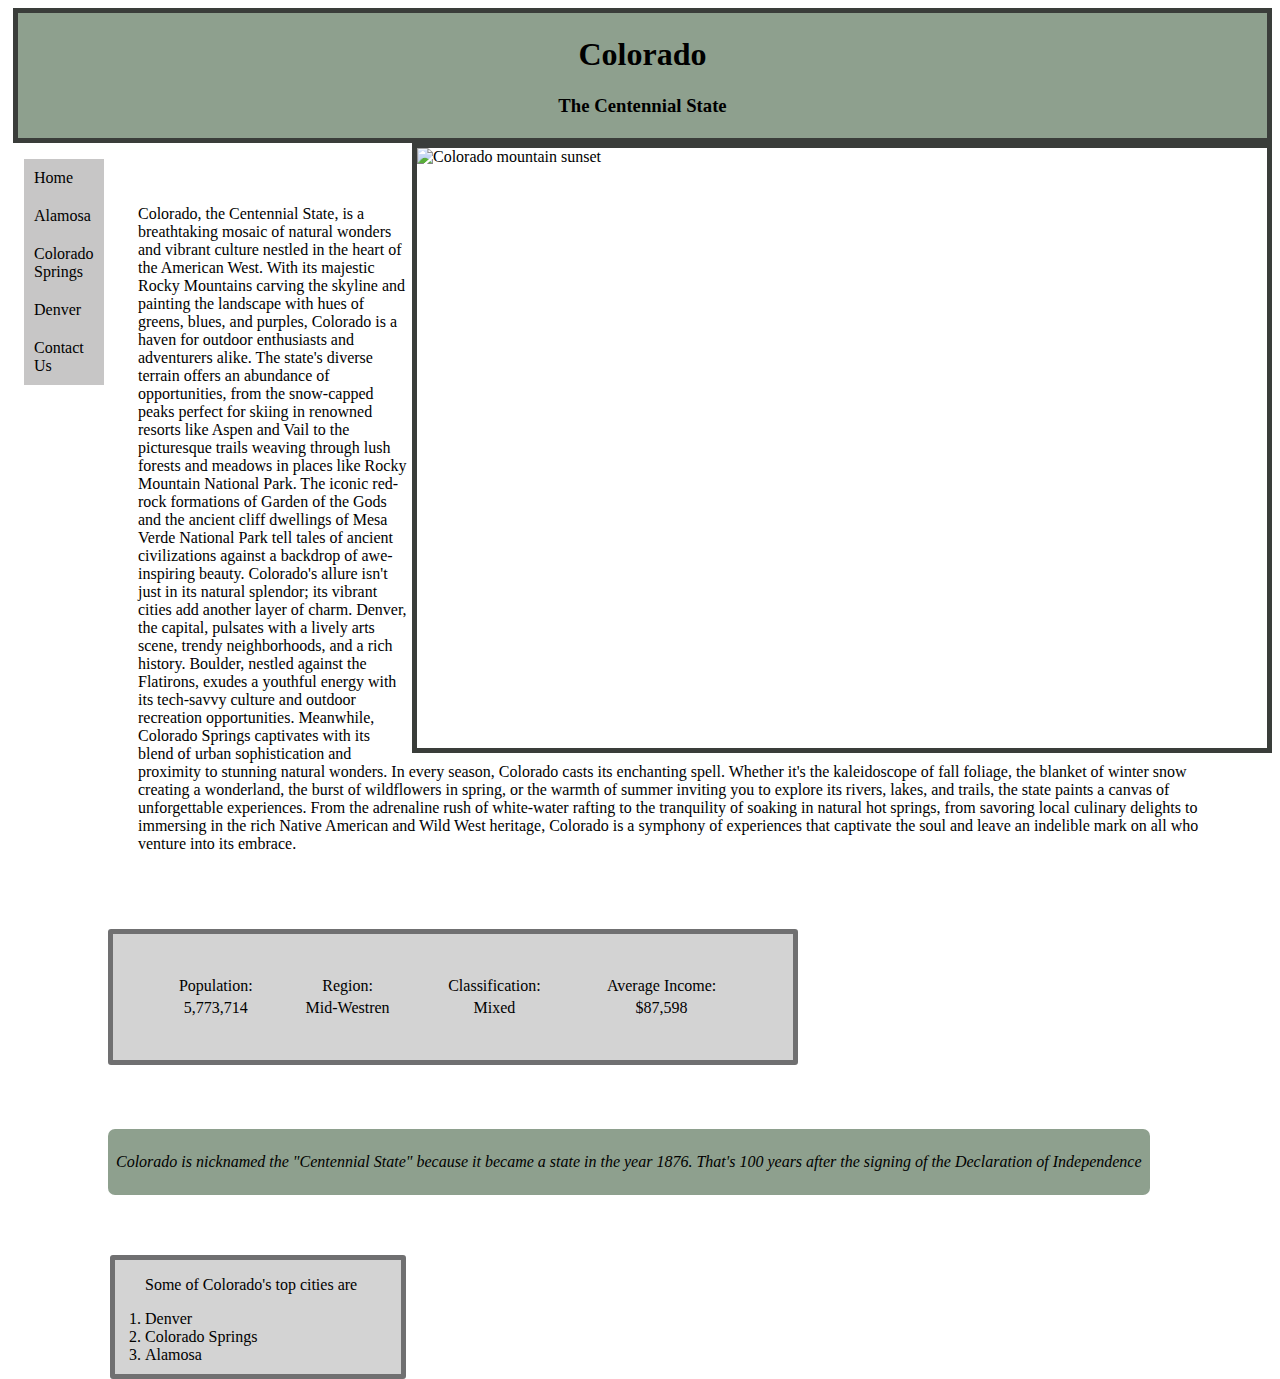
==== index.html @ a13435f0 "Add files via upload" ====
<!DOCTYPE html>
<html lang="en">
<head>
    <meta charset="UTF-8">
    <meta name="viewport" content="width=device-width, initial-scale=1.0">
    <title>Colorado</title>
    <link rel="stylesheet" href="styles.css"/>
</head>
<body>
    <div class="title blue green">
        <h1>Colorado</h1>
        <h3>The Centennial State</h3>
    </div>
<div>
    <img 
    src="public/VQJI-unsplash.jpg" 
    alt="Colorado mountain sunset" 
    class="image blue">
</div>
<div class="menu">    
    <ul>
        <li><a href="index.html">Home</a></li>
        <li><a href="Alamosa.html">Alamosa</a></li>
        <li><a href="Colorado_Springs.html">Colorado Springs</a></li>
        <li><a href="Denver.html">Denver</a></li>
        <li><a href="Contact.html">Contact Us</a></li>
    </ul>
</div>
<div class="content">
    <p>Colorado, the Centennial State, is a breathtaking mosaic of natural wonders and vibrant culture nestled in the heart of the American West. With its majestic Rocky Mountains carving the skyline and painting the landscape with hues of greens, blues, and purples, Colorado is a haven for outdoor enthusiasts and adventurers alike.
    The state's diverse terrain offers an abundance of opportunities, from the snow-capped peaks perfect for skiing in renowned resorts like Aspen and Vail to the picturesque trails weaving through lush forests and meadows in places like Rocky Mountain National Park. The iconic red-rock formations of Garden of the Gods and the ancient cliff dwellings of Mesa Verde National Park tell tales of ancient civilizations against a backdrop of awe-inspiring beauty.
    Colorado's allure isn't just in its natural splendor; its vibrant cities add another layer of charm. Denver, the capital, pulsates with a lively arts scene, trendy neighborhoods, and a rich history. Boulder, nestled against the Flatirons, exudes a youthful energy with its tech-savvy culture and outdoor recreation opportunities. Meanwhile, Colorado Springs captivates with its blend of urban sophistication and proximity to stunning natural wonders.
    In every season, Colorado casts its enchanting spell. Whether it's the kaleidoscope of fall foliage, the blanket of winter snow creating a wonderland, the burst of wildflowers in spring, or the warmth of summer inviting you to explore its rivers, lakes, and trails, the state paints a canvas of unforgettable experiences.
    From the adrenaline rush of white-water rafting to the tranquility of soaking in natural hot springs, from savoring local culinary delights to immersing in the rich Native American and Wild West heritage, Colorado is a symphony of experiences that captivate the soul and leave an indelible mark on all who venture into its embrace.</p>
</div>
<div class="table">
    <table style="width: 600px;">
        <tr>
            <td>Population: </td>
    
            <td>Region: </td>
    
            <td>Classification: </td>
        
            <td>Average Income: </td>
        </tr>
        <tr>
            <td>5,773,714</td>
            <td>Mid-Westren</td>
            <td>Mixed</td>
            <td>$87,598</td>
        </tr>
    </table>
</div>
<aside class="green">
    <p>Colorado is nicknamed the "Centennial State" because it became a state in the year 1876. That's 100 years after the signing of the Declaration of Independence</p>
</aside>
<div class="list">
    <ol>
        <p>Some of Colorado's top cities are</p>
        <li>Denver</li>
        <li>Colorado Springs</li>
        <li>Alamosa</li>
    </ol>
</div>
</body>
</html>
---- styles.css ----
.title{
    font-family: 'Times New Roman', Times, serif;
    text-align: center;
    padding: 2px;
}

  
.content {
    margin-left: 100px;
    text-align: left;
    width: auto;
    padding: 30px;
}

.image {
  float: right;
  width: 850px; 
  height: 600px;
}

.table {
    margin-left: 100px;
    margin-right: auto;
    margin-top: 30px;
    position: relative;
    display: inline-block;    
    text-align: center;
    border: 5px solid rgb(112, 112, 113);
    background-color: lightgrey;
    border-radius: 3px;
    padding: 40px;
    width: 600px;
}
ul {
    display: block;
    list-style-type: none;
    margin: 16px;
    width: 80px;
    background-color: #555555;
    padding: 0px;
    
  }

  li a {
    float: left;
    color: #000;
    background-color: rgb(199, 198, 198);
    width: 60px;
    height: 600;
    padding: 10px 10px;
    border-radius: 0px;
    text-decoration: none;
  }

  li a:hover {
    background-color: #555555;
    color: white;
  }

  .active {
    background-color: #04AA6D;
    color: white;
  }

  ol {
    position: absolute;
    left: 10px;
    right: 0;
    margin-top: 60px;
    margin-left: 100px;
    margin-right: 100px;
    margin-bottom: 60px;
    border: 5px solid rgb(112, 112, 113);
    background-color:lightgray;
    border-radius: 3px;
    padding-left: 30px;
    padding-bottom: 10px;
    width: 20%;
  }

aside{
    margin-top: 60px;
    position: left;
    display: flex;
    margin-left: 100px;
    margin-right: auto;
    font-style: italic;
    width: max-content;
    padding: 8px;
    border-radius: 7px;
}

.blue{
  border: 5px solid rgb(58, 61, 58);
  margin-left: 5px;
}

.green{
  background-color: rgb(142, 160, 142);
}

.info{
  display: block;
  position: relative;
  text-align: center;
  margin-left: 5%;
  margin-top: 50px;
}

.signup{
  display: block;
  position: relative;
  text-align: left;
  margin-left:30%;
  margin-top: 5%;
  border: 5px solid rgb(112, 112, 113);
  background-color: lightgrey;
  border-radius: 3px;
  padding: 40px;
  width: 600px;
}
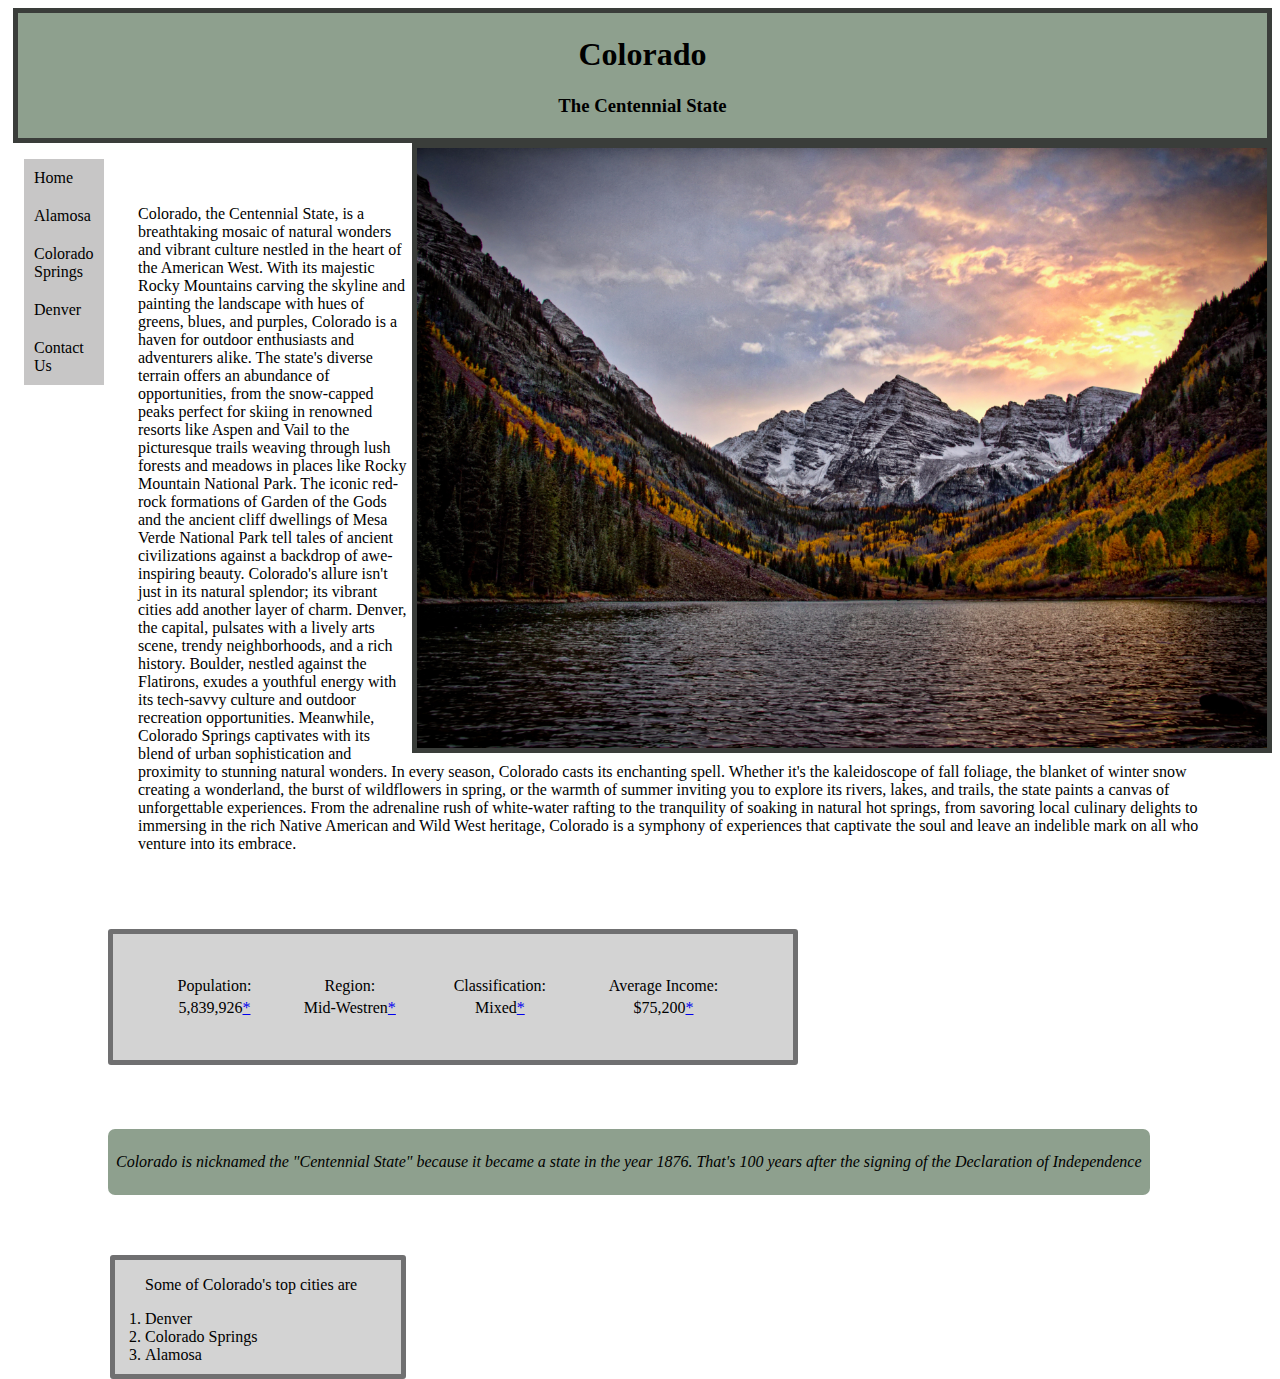
==== commit 297903e7: "Update index.html" ====
--- a/index.html
+++ b/index.html
@@ -45,10 +45,10 @@
             <td>Average Income: </td>
         </tr>
         <tr>
-            <td>5,773,714</td>
-            <td>Mid-Westren</td>
-            <td>Mixed</td>
-            <td>$87,598</td>
+            <td>5,839,926<a href="https://en.wikipedia.org/wiki/Colorado" target="_blank">*</a></td>
+            <td>Mid-Westren<a href="https://en.wikipedia.org/wiki/Colorado" target="_blank">*</a></td>
+            <td>Mixed<a href="https://en.wikipedia.org/wiki/Colorado" target="_blank">*</a></td>
+            <td>$75,200<a href="https://en.wikipedia.org/wiki/Colorado" target="_blank">*</a></td>
         </tr>
     </table>
 </div>
@@ -64,4 +64,4 @@
     </ol>
 </div>
 </body>
-</html>+</html>
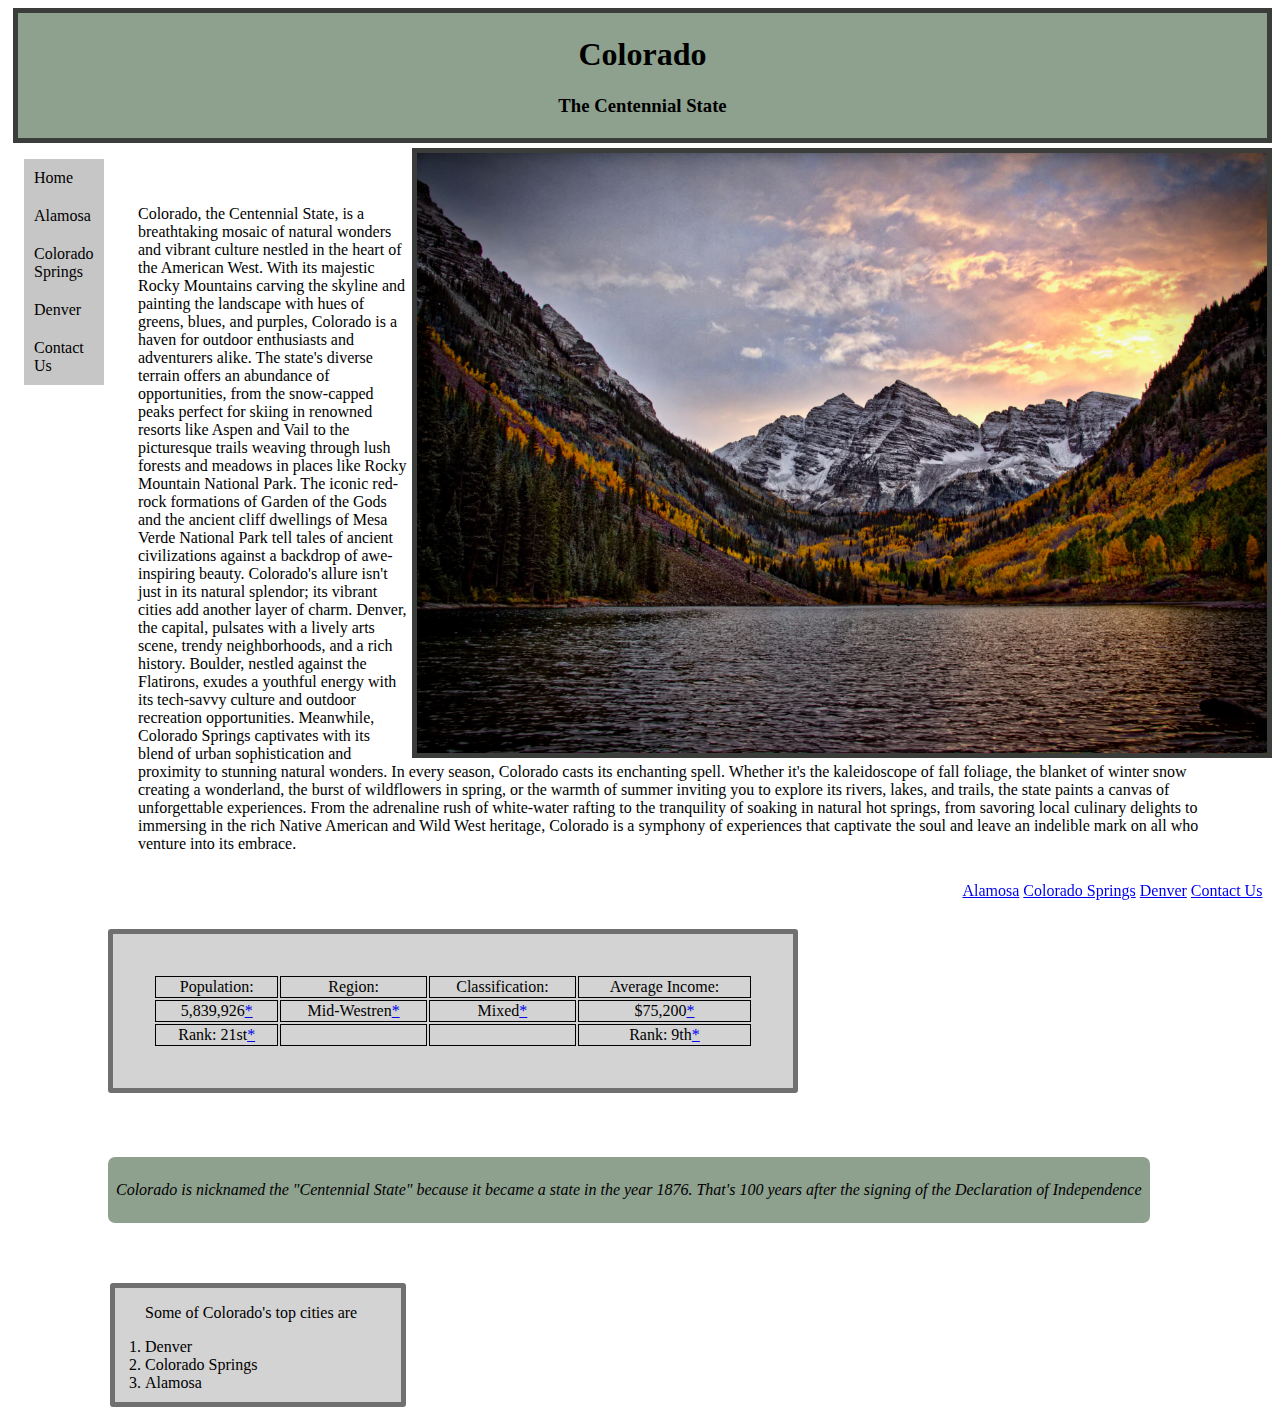
==== commit 9ad25dad: "Add files via upload" ====
--- a/index.html
+++ b/index.html
@@ -6,17 +6,21 @@
     <title>Colorado</title>
     <link rel="stylesheet" href="styles.css"/>
 </head>
-<body>
+<header>
     <div class="title blue green">
         <h1>Colorado</h1>
-        <h3>The Centennial State</h3>
+        <h3 id="idsel">The Centennial State</h3>
     </div>
+</header>
+<body>
+    
 <div>
     <img 
     src="public/VQJI-unsplash.jpg" 
     alt="Colorado mountain sunset" 
     class="image blue">
 </div>
+
 <div class="menu">    
     <ul>
         <li><a href="index.html">Home</a></li>
@@ -26,13 +30,15 @@
         <li><a href="Contact.html">Contact Us</a></li>
     </ul>
 </div>
-<div class="content">
+
+<section>
     <p>Colorado, the Centennial State, is a breathtaking mosaic of natural wonders and vibrant culture nestled in the heart of the American West. With its majestic Rocky Mountains carving the skyline and painting the landscape with hues of greens, blues, and purples, Colorado is a haven for outdoor enthusiasts and adventurers alike.
     The state's diverse terrain offers an abundance of opportunities, from the snow-capped peaks perfect for skiing in renowned resorts like Aspen and Vail to the picturesque trails weaving through lush forests and meadows in places like Rocky Mountain National Park. The iconic red-rock formations of Garden of the Gods and the ancient cliff dwellings of Mesa Verde National Park tell tales of ancient civilizations against a backdrop of awe-inspiring beauty.
     Colorado's allure isn't just in its natural splendor; its vibrant cities add another layer of charm. Denver, the capital, pulsates with a lively arts scene, trendy neighborhoods, and a rich history. Boulder, nestled against the Flatirons, exudes a youthful energy with its tech-savvy culture and outdoor recreation opportunities. Meanwhile, Colorado Springs captivates with its blend of urban sophistication and proximity to stunning natural wonders.
     In every season, Colorado casts its enchanting spell. Whether it's the kaleidoscope of fall foliage, the blanket of winter snow creating a wonderland, the burst of wildflowers in spring, or the warmth of summer inviting you to explore its rivers, lakes, and trails, the state paints a canvas of unforgettable experiences.
     From the adrenaline rush of white-water rafting to the tranquility of soaking in natural hot springs, from savoring local culinary delights to immersing in the rich Native American and Wild West heritage, Colorado is a symphony of experiences that captivate the soul and leave an indelible mark on all who venture into its embrace.</p>
-</div>
+</section>
+
 <div class="table">
     <table style="width: 600px;">
         <tr>
@@ -50,18 +56,33 @@
             <td>Mixed<a href="https://en.wikipedia.org/wiki/Colorado" target="_blank">*</a></td>
             <td>$75,200<a href="https://en.wikipedia.org/wiki/Colorado" target="_blank">*</a></td>
         </tr>
+        <tr>
+            <td>Rank: 21st<a href="https://en.wikipedia.org/wiki/Colorado" target="_blank">*</a></td>
+            <td></td>
+            <td></td>
+            <td>Rank: 9th<a href="https://en.wikipedia.org/wiki/Colorado" target="_blank">*</a></td>
+        </tr>
+
     </table>
 </div>
+
 <aside class="green">
     <p>Colorado is nicknamed the "Centennial State" because it became a state in the year 1876. That's 100 years after the signing of the Declaration of Independence</p>
 </aside>
-<div class="list">
+
     <ol>
         <p>Some of Colorado's top cities are</p>
         <li>Denver</li>
         <li>Colorado Springs</li>
         <li>Alamosa</li>
     </ol>
+
+<nav>
+    <a href="Alamosa.html">Alamosa</a></li>
+    <a href="Colorado_Springs.html">Colorado Springs</a></li>
+    <a href="Denver.html">Denver</a></li>
+    <a href="Contact.html">Contact Us</a>
+</nav>
 </div>
 </body>
-</html>
+</html>--- a/styles.css
+++ b/styles.css
@@ -6,7 +6,12 @@
     padding: 2px;
 }
 
-  
+section {
+  margin-left: 100px;
+    text-align: left;
+    width: auto;
+    padding: 30px;
+}
 .content {
     margin-left: 100px;
     text-align: left;
@@ -32,6 +37,9 @@
     border-radius: 3px;
     padding: 40px;
     width: 600px;
+}
+td, tr {
+  border: 1px solid;
 }
 ul {
     display: block;
@@ -71,7 +79,7 @@
     margin-top: 60px;
     margin-left: 100px;
     margin-right: 100px;
-    margin-bottom: 60px;
+    margin-bottom: 80px;
     border: 5px solid rgb(112, 112, 113);
     background-color:lightgray;
     border-radius: 3px;
@@ -95,6 +103,7 @@
 .blue{
   border: 5px solid rgb(58, 61, 58);
   margin-left: 5px;
+  margin-top: 5px;
 }
 
 .green{
@@ -113,11 +122,27 @@
   display: block;
   position: relative;
   text-align: left;
-  margin-left:30%;
+  margin-left:25%;
   margin-top: 5%;
   border: 5px solid rgb(112, 112, 113);
   background-color: lightgrey;
   border-radius: 3px;
   padding: 40px;
   width: 600px;
+  height: 300px;
+}
+.idsel {
+  font-family: Arial, Helvetica, sans-serif
+}
+nav {
+  text-align: end;
+  position: fixed;
+  bottom: 0;
+  width: 98%;
+}
+.contact{
+  display: block;
+  position: relative;
+  left: 250px;
+  bottom: 200px;
 }